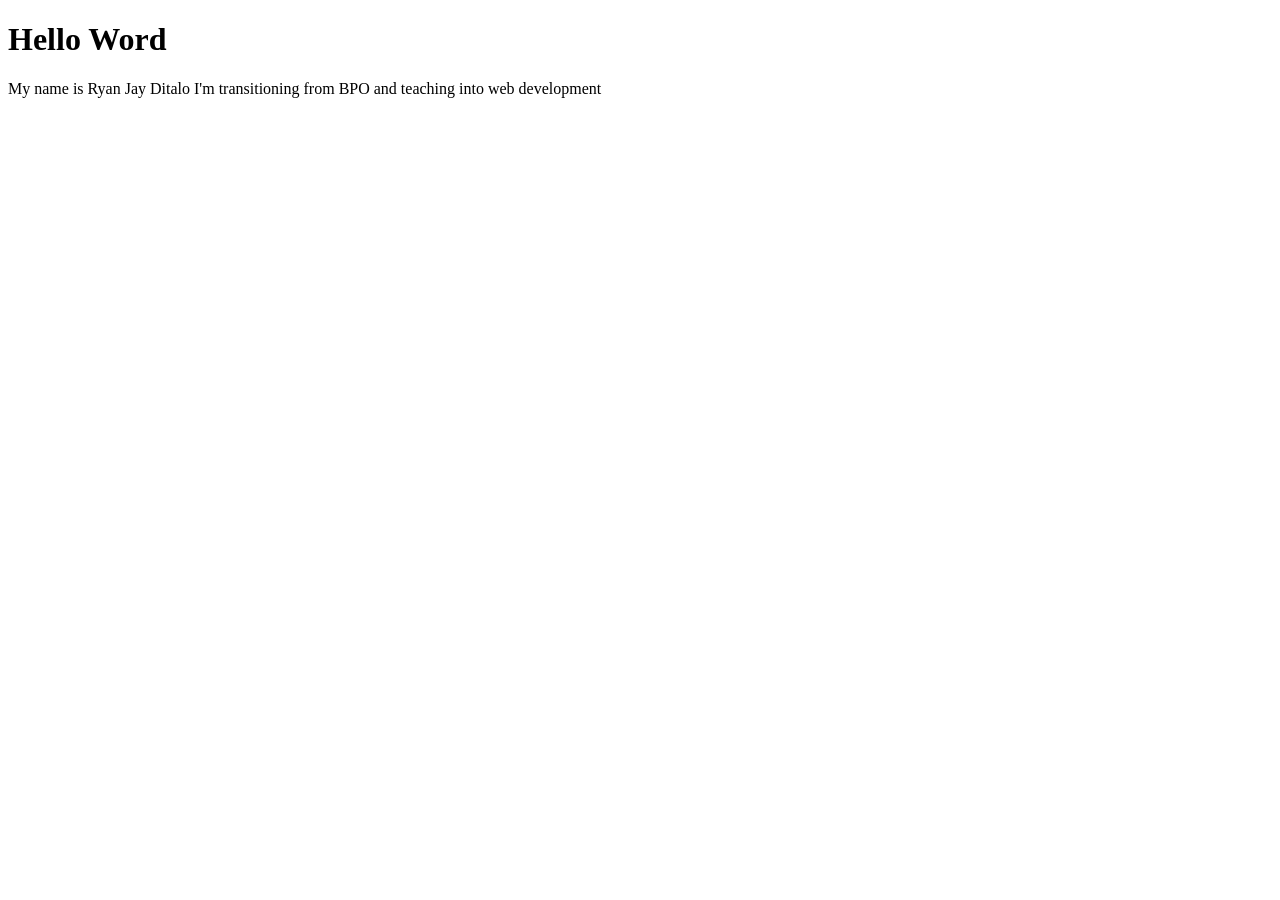
==== index.html @ f200b3e2 "First webpage" ====
<!DOCTYPE html>
<html>
    <head>
        <title>My First Website</title>
    </head>
    <body>
        <h1>Hello Word</h1>

        <p>
            My name is Ryan Jay Ditalo
            I'm transitioning from BPO and teaching into web development
        </p>
    </body>
</html>
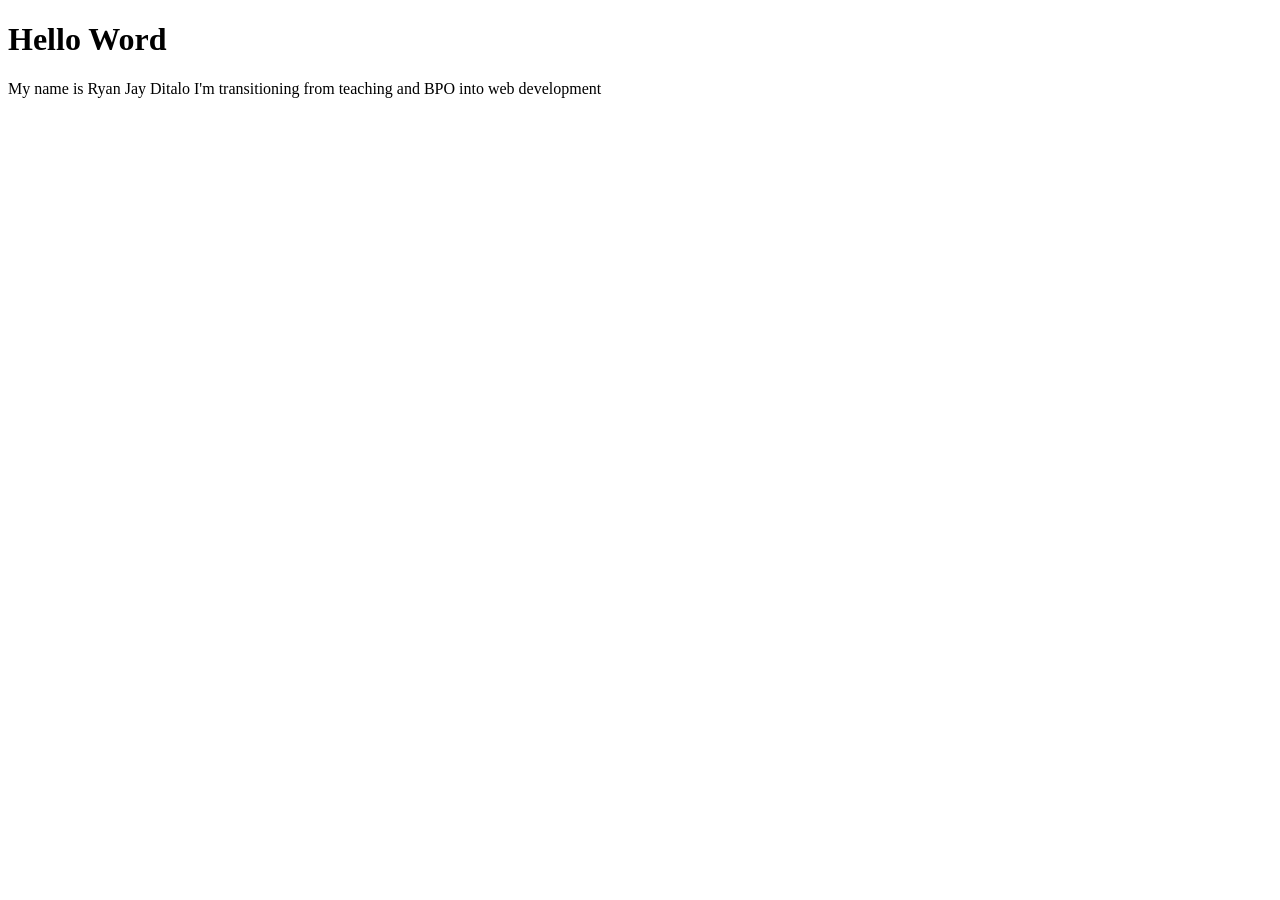
==== commit 302f2c18: "Updated homepage text" ====
--- a/index.html
+++ b/index.html
@@ -1,14 +1,14 @@
 <!DOCTYPE html>
 <html>
     <head>
-        <title>My First Website</title>
+        <title>Ryan's First Website</title>
     </head>
     <body>
         <h1>Hello Word</h1>
 
         <p>
             My name is Ryan Jay Ditalo
-            I'm transitioning from BPO and teaching into web development
+            I'm transitioning from teaching and BPO into web development
         </p>
     </body>
 </html>
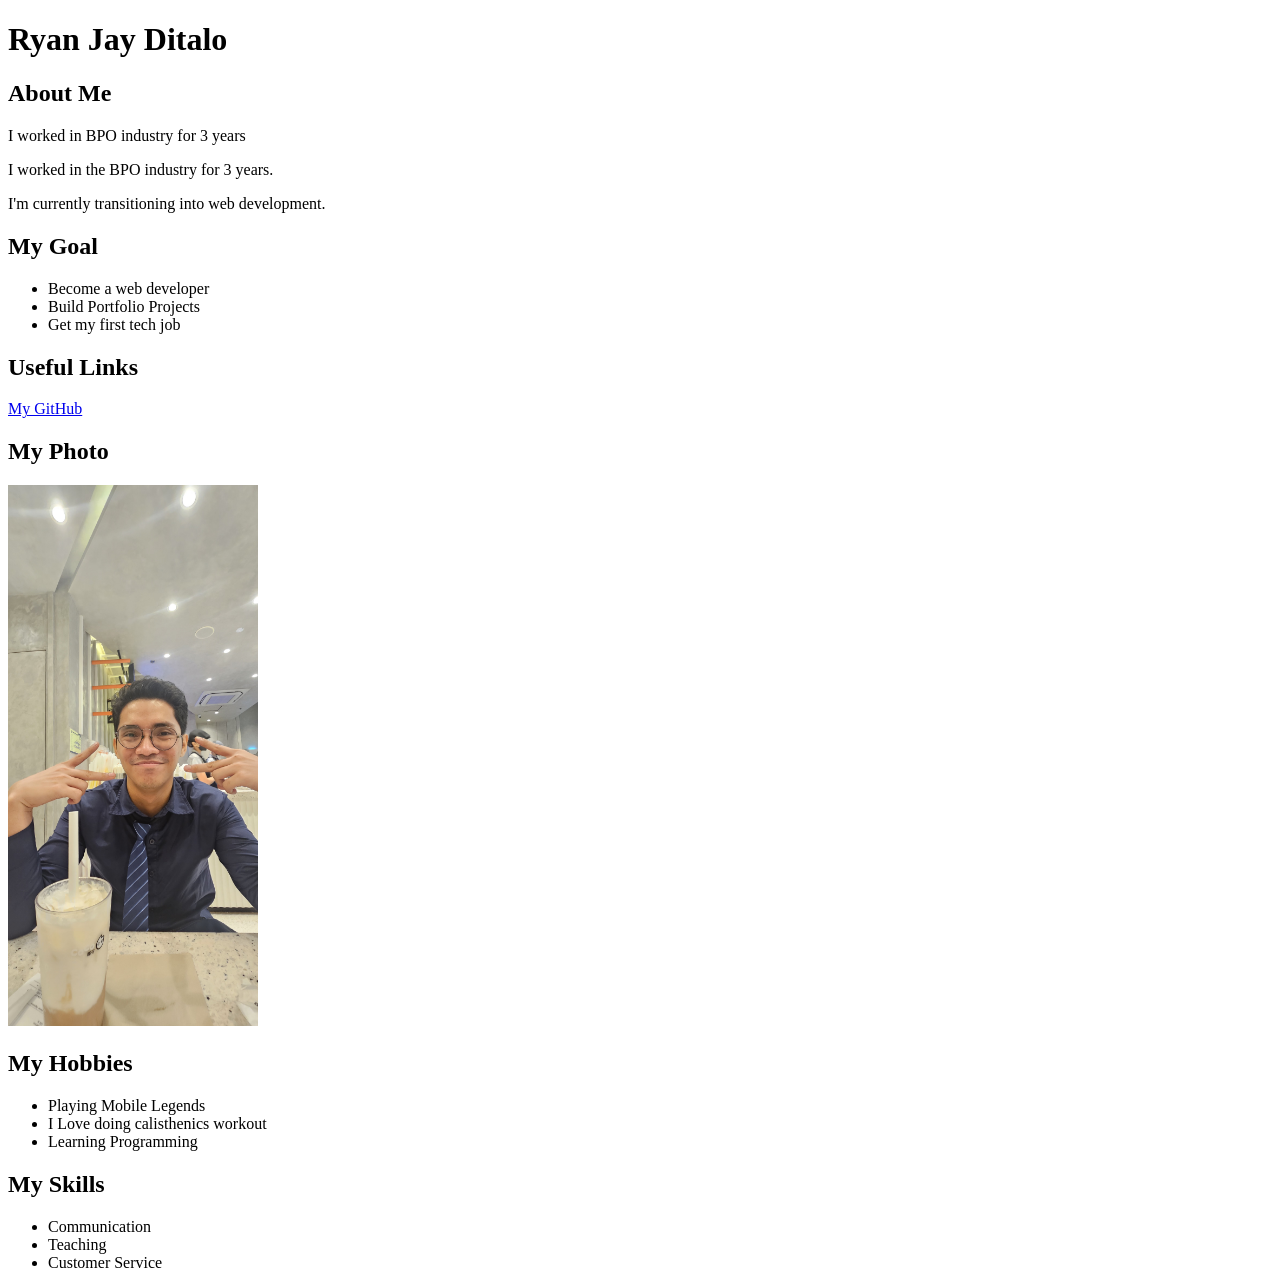
==== commit f1a9ba2d: "Build about me page" ====
--- a/index.html
+++ b/index.html
@@ -1,14 +1,42 @@
 <!DOCTYPE html>
 <html>
-    <head>
-        <title>Ryan's First Website</title>
-    </head>
-    <body>
-        <h1>Hello Word</h1>
+<head>
+    <title>Ryan's About Page</title>
+</head>
+<body>
+    <h1>Ryan Jay Ditalo</h1>
 
-        <p>
-            My name is Ryan Jay Ditalo
-            I'm transitioning from teaching and BPO into web development
-        </p>
-    </body>
+    <h2>About Me</h2>
+
+    <p>I worked in BPO industry for 3 years</p>
+
+    <p>I worked in the BPO industry for 3 years.</p>
+
+    <p>I'm currently transitioning into web development.</p>
+
+    <h2>My Goal</h2>
+    <ul>
+        <li>Become a web developer</li>
+        <li>Build Portfolio Projects</li>
+        <li>Get my first tech job</li>
+    </ul>
+    <h2>Useful Links</h2>
+    <a href="https://github.com/ditaloryanjay1-maker/day1-website">My GitHub</a>
+    <h2>My Photo</h2>
+    <img src="profile.jpg" alt="My Photo" width="250">
+
+    <h2>My Hobbies</h2>
+    <ul>
+        <li>Playing Mobile Legends</li>
+        <li>I Love doing calisthenics workout</li>
+        <li>Learning Programming</li>
+    </ul>
+
+    <h2>My Skills</h2>
+        <ul>
+            <li>Communication</li>
+            <li>Teaching</li>
+            <li>Customer Service</li>
+        </ul>
+</body>
 </html>
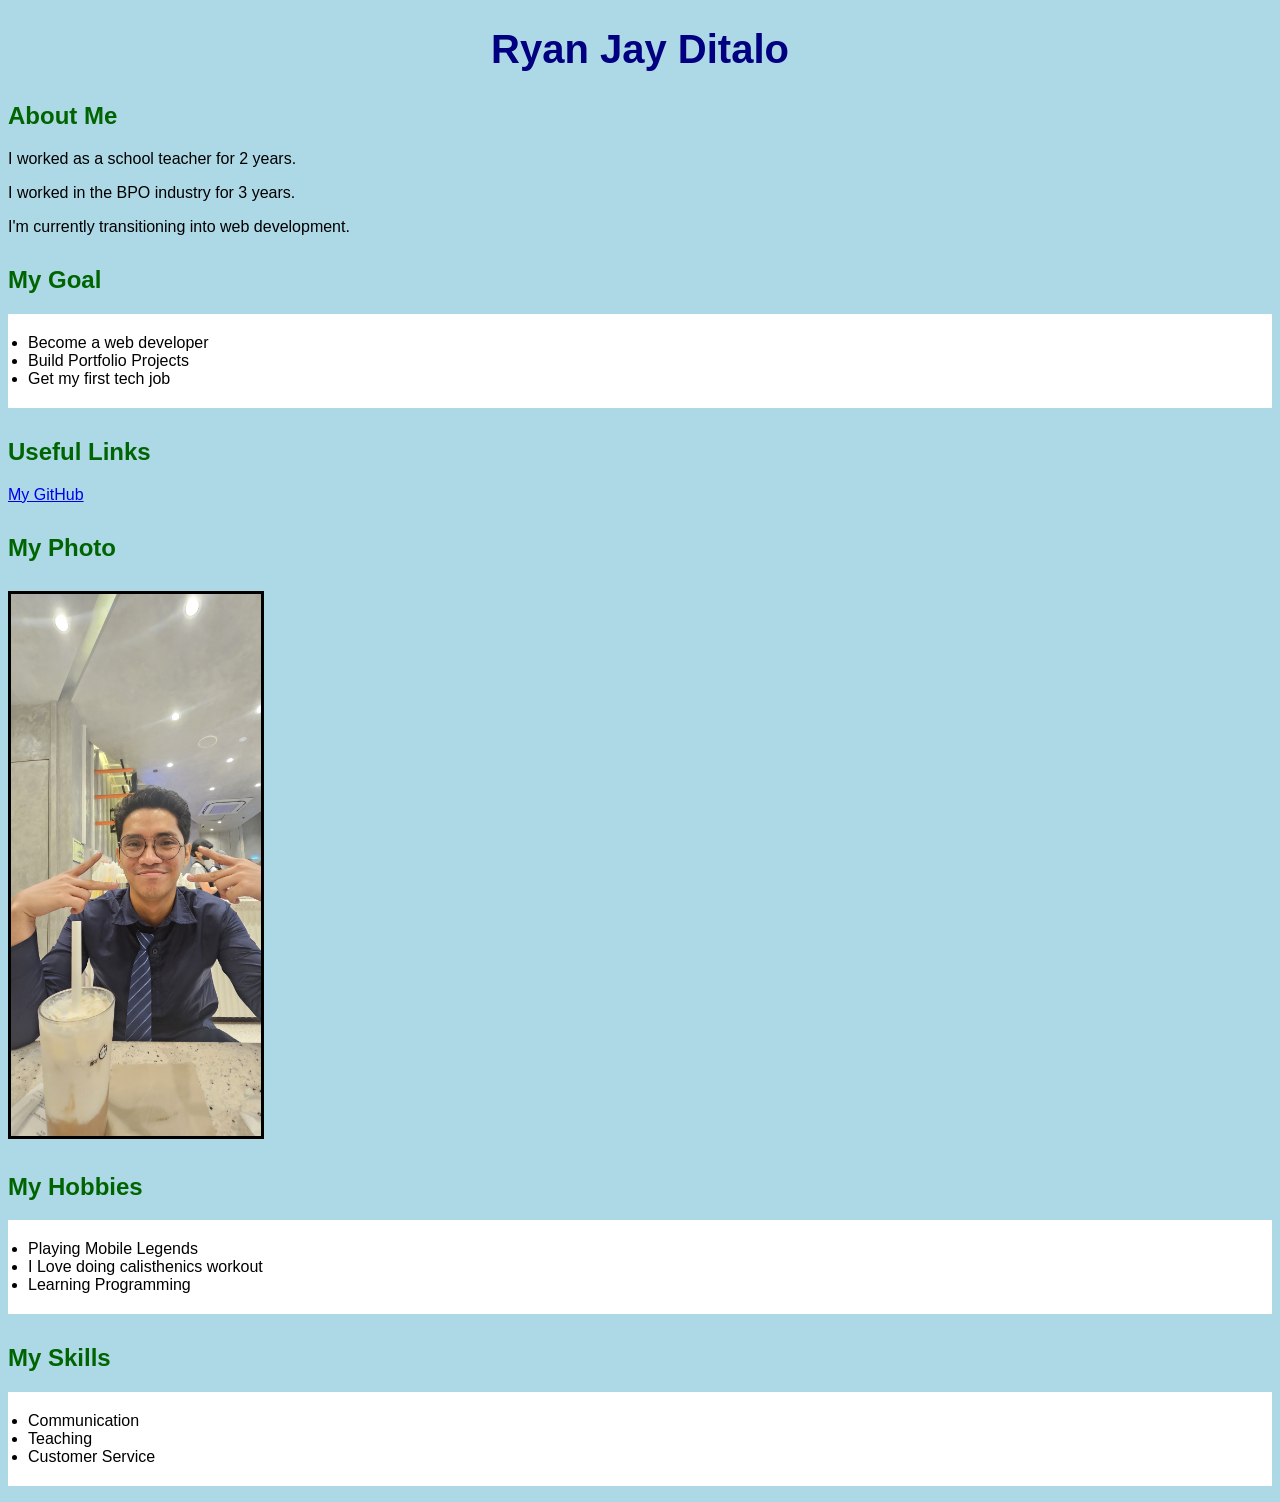
==== commit 2a3f3230: "Style about me page with CSS" ====
--- a/index.html
+++ b/index.html
@@ -2,13 +2,14 @@
 <html>
 <head>
     <title>Ryan's About Page</title>
+    <link rel="stylesheet" href="style.css">
 </head>
 <body>
     <h1>Ryan Jay Ditalo</h1>
 
     <h2>About Me</h2>
 
-    <p>I worked in BPO industry for 3 years</p>
+    <p>I worked as a school teacher for 2 years.</p>
 
     <p>I worked in the BPO industry for 3 years.</p>
 
--- a/style.css
+++ b/style.css
@@ -0,0 +1,21 @@
+body {
+    background-color: lightblue;
+    font-family: Arial, sans-serif;
+}
+h1 {
+    color: navy;
+    text-align: center;
+    font-size: 40px;
+}
+h2 {
+    color: darkgreen;
+    margin-top: 30px;
+}
+img {
+    border: 3px solid black;
+    margin-top: 10px;
+}
+ul {
+    background-color: white;
+    padding: 20px;
+}
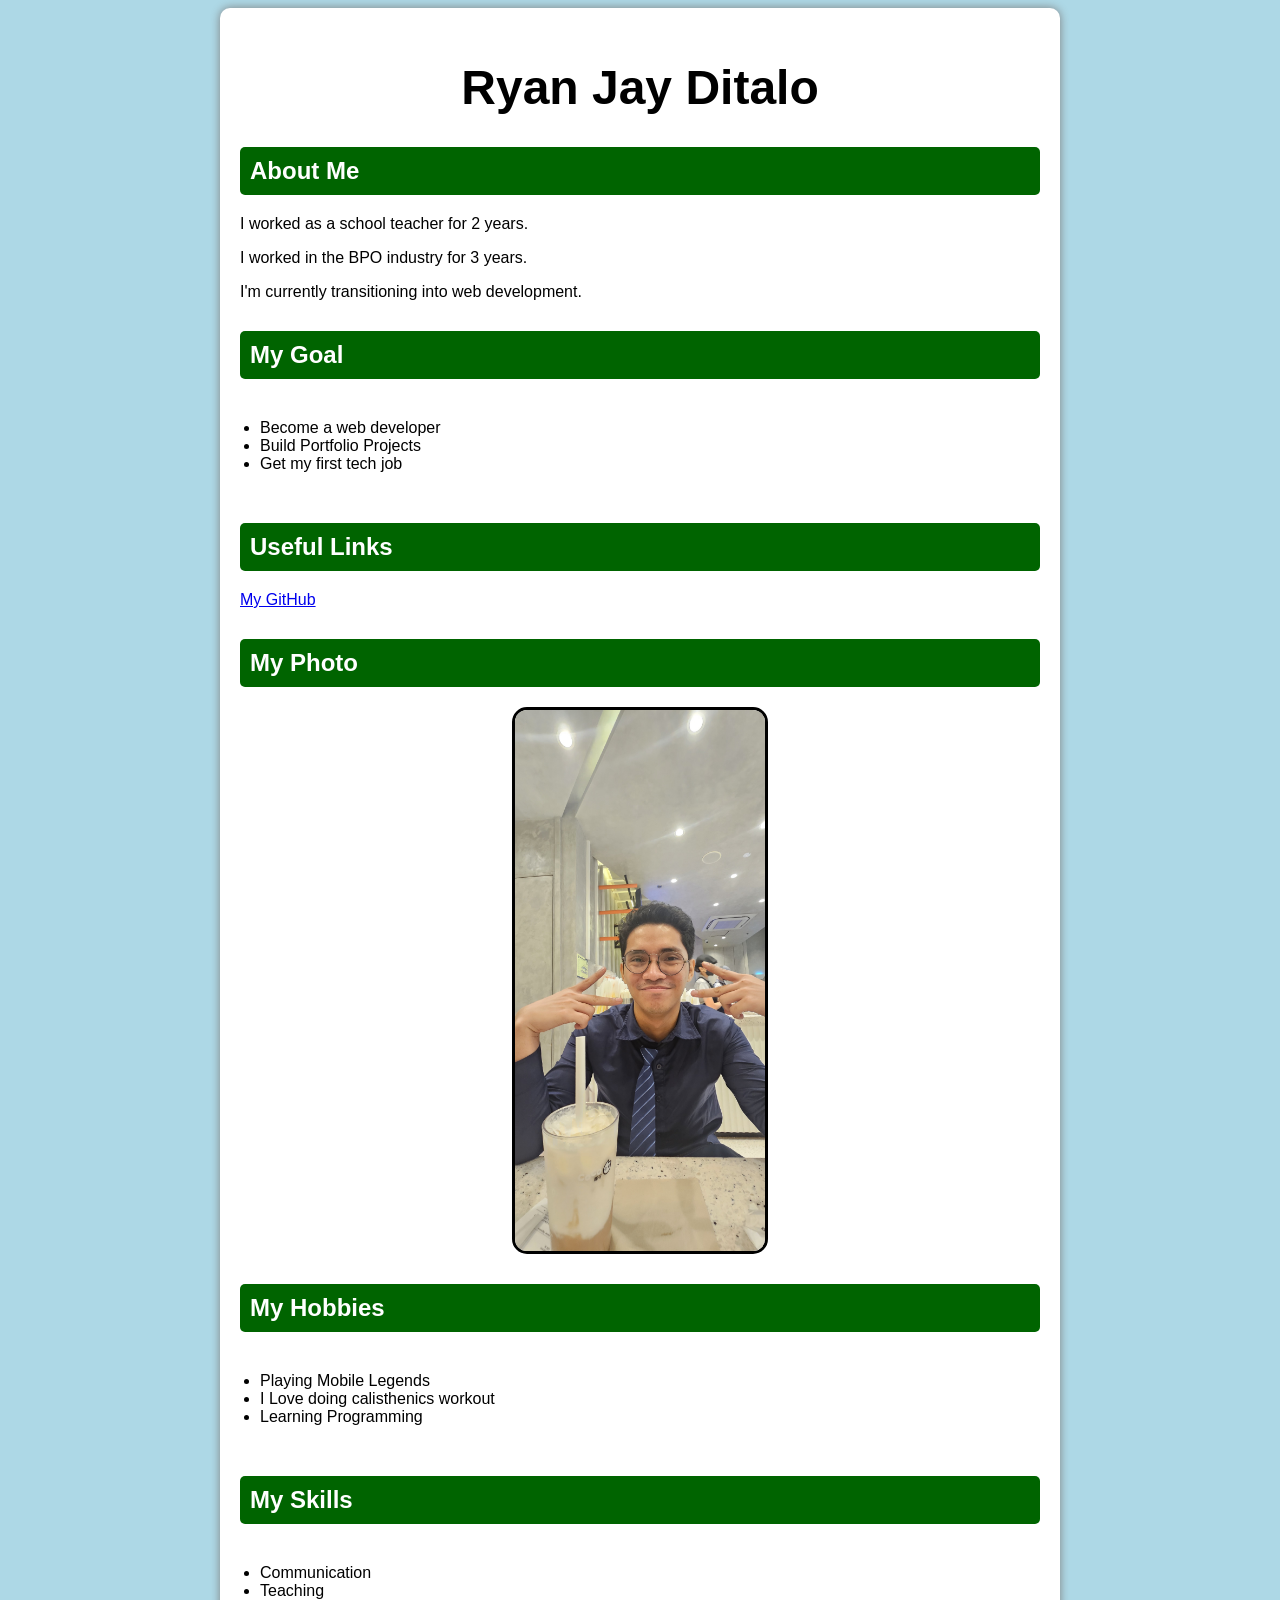
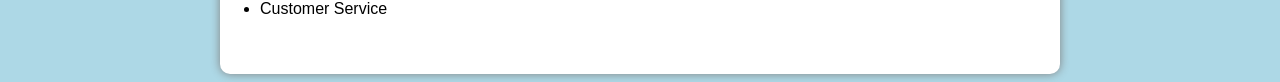
==== commit 4e126034: "Create portfolio card layout" ====
--- a/index.html
+++ b/index.html
@@ -5,39 +5,41 @@
     <link rel="stylesheet" href="style.css">
 </head>
 <body>
-    <h1>Ryan Jay Ditalo</h1>
+    <div class="container">
+        <h1>Ryan Jay Ditalo</h1>
 
-    <h2>About Me</h2>
+        <h2 class="section-title">About Me</h2>
 
-    <p>I worked as a school teacher for 2 years.</p>
+            <p>I worked as a school teacher for 2 years.</p>
 
-    <p>I worked in the BPO industry for 3 years.</p>
+            <p>I worked in the BPO industry for 3 years.</p>
 
-    <p>I'm currently transitioning into web development.</p>
+            <p>I'm currently transitioning into web development.</p>
 
-    <h2>My Goal</h2>
-    <ul>
-        <li>Become a web developer</li>
-        <li>Build Portfolio Projects</li>
-        <li>Get my first tech job</li>
-    </ul>
-    <h2>Useful Links</h2>
-    <a href="https://github.com/ditaloryanjay1-maker/day1-website">My GitHub</a>
-    <h2>My Photo</h2>
-    <img src="profile.jpg" alt="My Photo" width="250">
+        <h2 class="section-title">My Goal</h2>
+            <ul>
+                <li>Become a web developer</li>
+                <li>Build Portfolio Projects</li>
+                <li>Get my first tech job</li>
+            </ul>
+        <h2 class="section-title">Useful Links</h2>
+            <a href="https://github.com/ditaloryanjay1-maker/day1-website">My GitHub</a>
+        <h2 class="section-title">My Photo</h2>
+            <img src="profile.jpg" alt="My Photo" width="250">
 
-    <h2>My Hobbies</h2>
-    <ul>
-        <li>Playing Mobile Legends</li>
-        <li>I Love doing calisthenics workout</li>
-        <li>Learning Programming</li>
-    </ul>
+        <h2 class="section-title">My Hobbies</h2>
+            <ul>
+                <li>Playing Mobile Legends</li>
+                <li>I Love doing calisthenics workout</li>
+                <li>Learning Programming</li>
+            </ul>
 
-    <h2>My Skills</h2>
+    <h2 class="section-title">My Skills</h2>
         <ul>
             <li>Communication</li>
             <li>Teaching</li>
             <li>Customer Service</li>
         </ul>
+    </div>
 </body>
 </html>
--- a/style.css
+++ b/style.css
@@ -3,9 +3,11 @@
     font-family: Arial, sans-serif;
 }
 h1 {
-    color: navy;
+    color: black;
     text-align: center;
-    font-size: 40px;
+    font-size: 48px;
+    letter-spacing: normal;
+    text-transform: capitalize;
 }
 h2 {
     color: darkgreen;
@@ -13,9 +15,25 @@
 }
 img {
     border: 3px solid black;
-    margin-top: 10px;
+    display: block;
+    margin: auto;
+    border-radius: 15px;
 }
 ul {
     background-color: white;
     padding: 20px;
+}
+.container {
+    max-width: 800px;
+    margin: auto;
+    background-color: white;
+    padding: 20px;
+    border-radius: 10px;
+    box-shadow: 0 0 10px gray;
+}
+.section-title {
+    background-color: darkgreen;
+    color: white;
+    padding: 10px;
+    border-radius: 5px;
 }
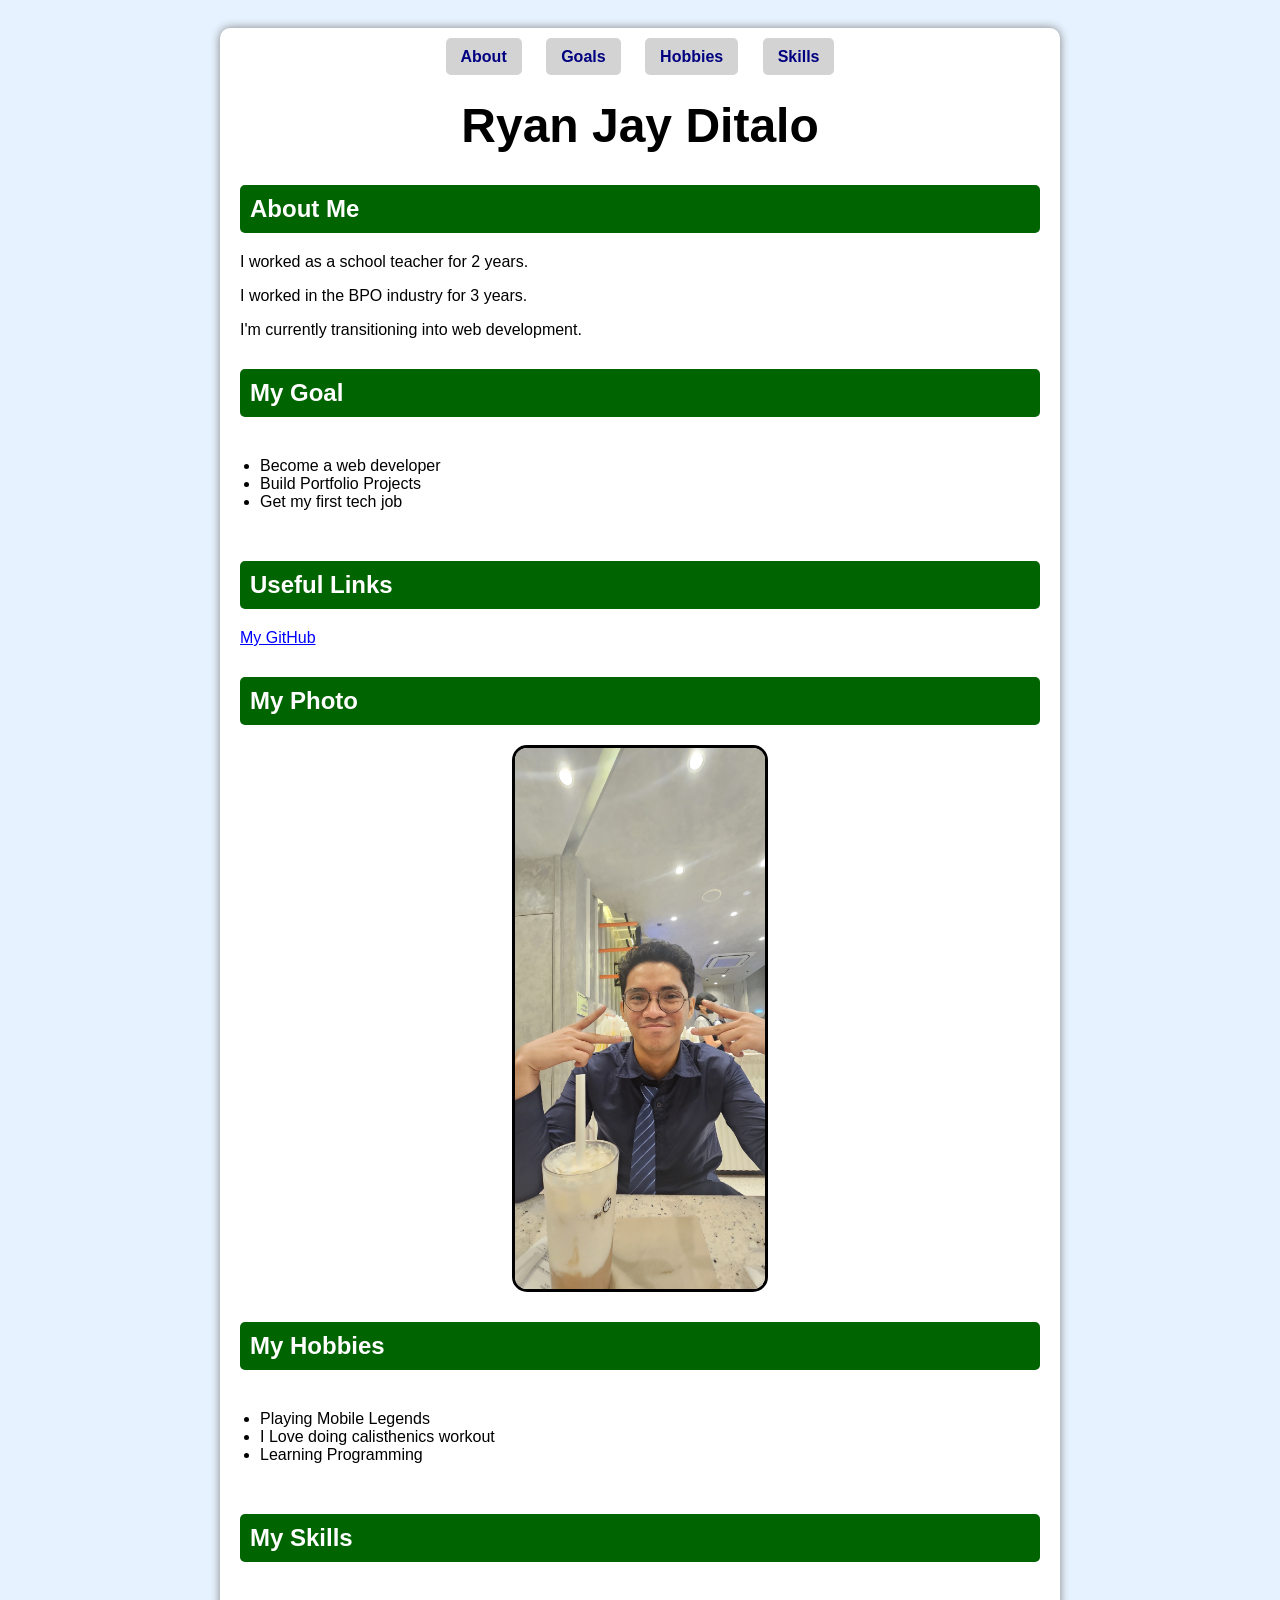
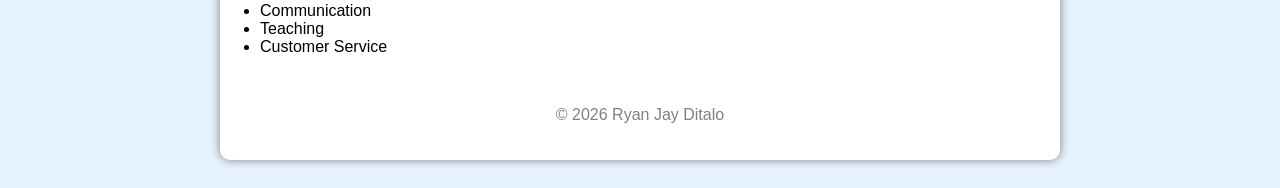
==== commit db077f1c: "Complete Day 5 navigation" ====
--- a/index.html
+++ b/index.html
@@ -6,9 +6,15 @@
 </head>
 <body>
     <div class="container">
+        <nav>
+            <a href="#about">About</a>
+            <a href="#goals">Goals</a>
+            <a href="#hobbies">Hobbies</a>
+            <a href="#skills">Skills</a>
+        </nav>
         <h1>Ryan Jay Ditalo</h1>
 
-        <h2 class="section-title">About Me</h2>
+        <h2 id="about" class="section-title">About Me</h2>
 
             <p>I worked as a school teacher for 2 years.</p>
 
@@ -16,30 +22,33 @@
 
             <p>I'm currently transitioning into web development.</p>
 
-        <h2 class="section-title">My Goal</h2>
+        <h2 id="goals" class="section-title">My Goal</h2>
             <ul>
                 <li>Become a web developer</li>
                 <li>Build Portfolio Projects</li>
                 <li>Get my first tech job</li>
             </ul>
         <h2 class="section-title">Useful Links</h2>
-            <a href="https://github.com/ditaloryanjay1-maker/day1-website">My GitHub</a>
+            <a href="https://github.com/ditaloryanjay1-maker">My GitHub</a>
         <h2 class="section-title">My Photo</h2>
             <img src="profile.jpg" alt="My Photo" width="250">
 
-        <h2 class="section-title">My Hobbies</h2>
+        <h2 id="hobbies" class="section-title">My Hobbies</h2>
             <ul>
                 <li>Playing Mobile Legends</li>
                 <li>I Love doing calisthenics workout</li>
                 <li>Learning Programming</li>
             </ul>
 
-    <h2 class="section-title">My Skills</h2>
+    <h2 id="skills" class="section-title">My Skills</h2>
         <ul>
             <li>Communication</li>
             <li>Teaching</li>
             <li>Customer Service</li>
         </ul>
+    <footer>
+        <p>© 2026 Ryan Jay Ditalo</p>
+    </footer>
     </div>
 </body>
 </html>
--- a/style.css
+++ b/style.css
@@ -1,6 +1,7 @@
 body {
-    background-color: lightblue;
+    background-color: #e6f2ff;
     font-family: Arial, sans-serif;
+    padding: 20px;
 }
 h1 {
     color: black;
@@ -36,4 +37,32 @@
     color: white;
     padding: 10px;
     border-radius: 5px;
+}
+nav {
+    text-align: center;
+    margin-bottom: 20px;
+}
+nav a {
+    text-decoration: none;
+    color: navy;
+    margin: 10px;
+    font-weight: bold;
+    background-color: lightgray;
+
+    padding: 10px 15px;
+    border-radius: 5px;
+}
+nav a:hover {
+    color: red;
+}
+a {
+    color: blue;
+}
+a:hover {
+    color: red;
+}
+footer {
+    text-align: center;
+    margin-top: 30px;
+    color: gray;
 }
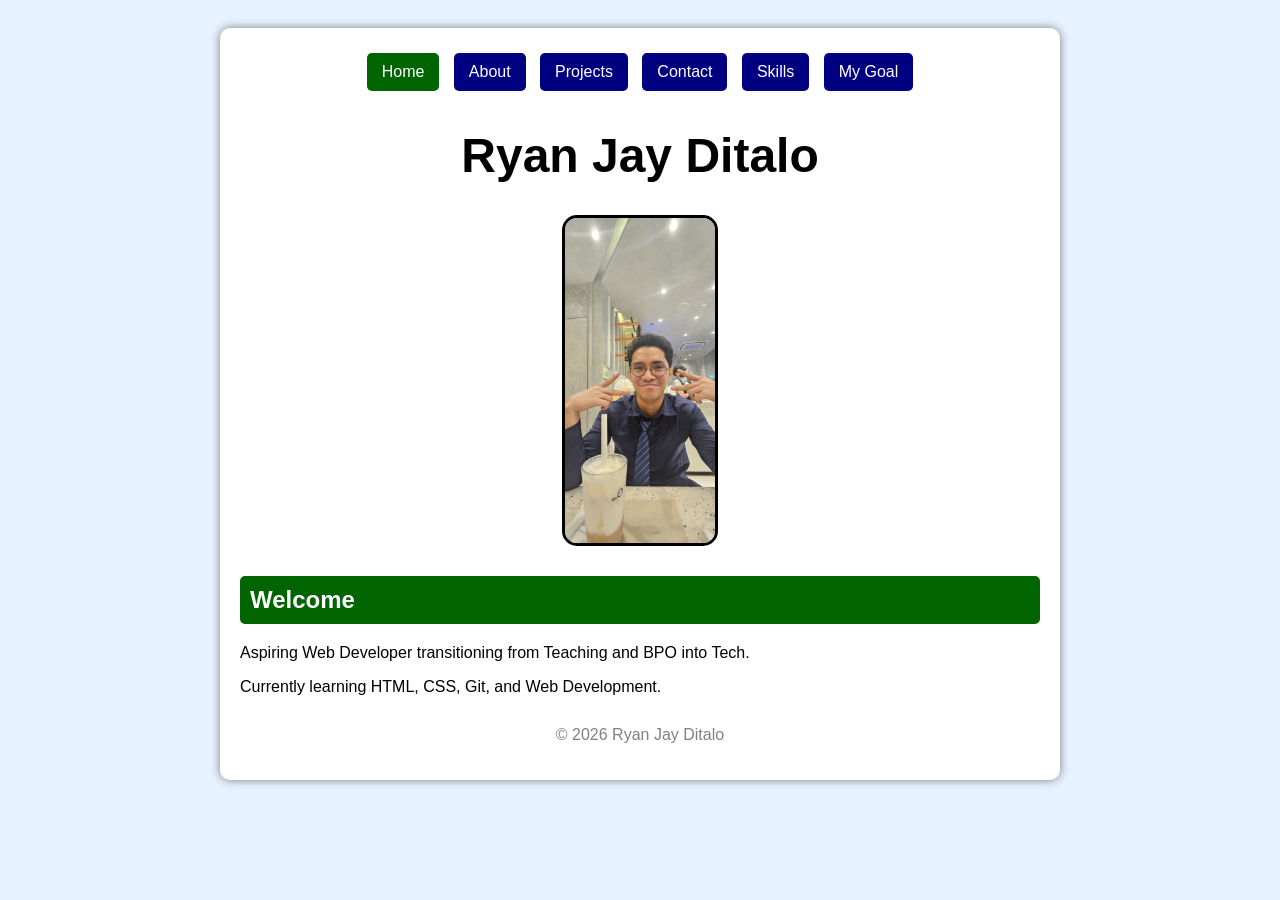
==== commit 826e9c02: "Complete Day 6 multi-page portfolio" ====
--- a/index.html
+++ b/index.html
@@ -7,45 +7,27 @@
 <body>
     <div class="container">
         <nav>
-            <a href="#about">About</a>
-            <a href="#goals">Goals</a>
-            <a href="#hobbies">Hobbies</a>
-            <a href="#skills">Skills</a>
+            <a href="index.html" class="active">Home</a>
+            <a href="about.html">About</a>
+            <a href="projects.html">Projects</a>
+            <a href="contact.html">Contact</a>
+            <a href="skills.html">Skills</a>
+            <a href="my-goal.html">My Goal</a>
         </nav>
         <h1>Ryan Jay Ditalo</h1>
 
-        <h2 id="about" class="section-title">About Me</h2>
+        <img src="profile.jpg" alt="My Photo" width="150">
 
-            <p>I worked as a school teacher for 2 years.</p>
+        <h2 class="section-title">Welcome</h2>
 
-            <p>I worked in the BPO industry for 3 years.</p>
+            <p>
+                Aspiring Web Developer transitioning from Teaching and BPO into Tech.
+            </p>
 
-            <p>I'm currently transitioning into web development.</p>
+            <p>
+                Currently learning HTML, CSS, Git, and Web Development.
+            </p>
 
-        <h2 id="goals" class="section-title">My Goal</h2>
-            <ul>
-                <li>Become a web developer</li>
-                <li>Build Portfolio Projects</li>
-                <li>Get my first tech job</li>
-            </ul>
-        <h2 class="section-title">Useful Links</h2>
-            <a href="https://github.com/ditaloryanjay1-maker">My GitHub</a>
-        <h2 class="section-title">My Photo</h2>
-            <img src="profile.jpg" alt="My Photo" width="250">
-
-        <h2 id="hobbies" class="section-title">My Hobbies</h2>
-            <ul>
-                <li>Playing Mobile Legends</li>
-                <li>I Love doing calisthenics workout</li>
-                <li>Learning Programming</li>
-            </ul>
-
-    <h2 id="skills" class="section-title">My Skills</h2>
-        <ul>
-            <li>Communication</li>
-            <li>Teaching</li>
-            <li>Customer Service</li>
-        </ul>
     <footer>
         <p>© 2026 Ryan Jay Ditalo</p>
     </footer>
--- a/style.css
+++ b/style.css
@@ -44,16 +44,16 @@
 }
 nav a {
     text-decoration: none;
-    color: navy;
-    margin: 10px;
-    font-weight: bold;
-    background-color: lightgray;
-
+    color: white;
+    background-color: navy;
     padding: 10px 15px;
     border-radius: 5px;
+    margin: 5px;
+    display: inline-block;
 }
 nav a:hover {
-    color: red;
+    background-color: darkgreen;
+    color: white;
 }
 a {
     color: blue;
@@ -65,4 +65,7 @@
     text-align: center;
     margin-top: 30px;
     color: gray;
+}
+.active {
+    background-color: darkgreen;
 }
